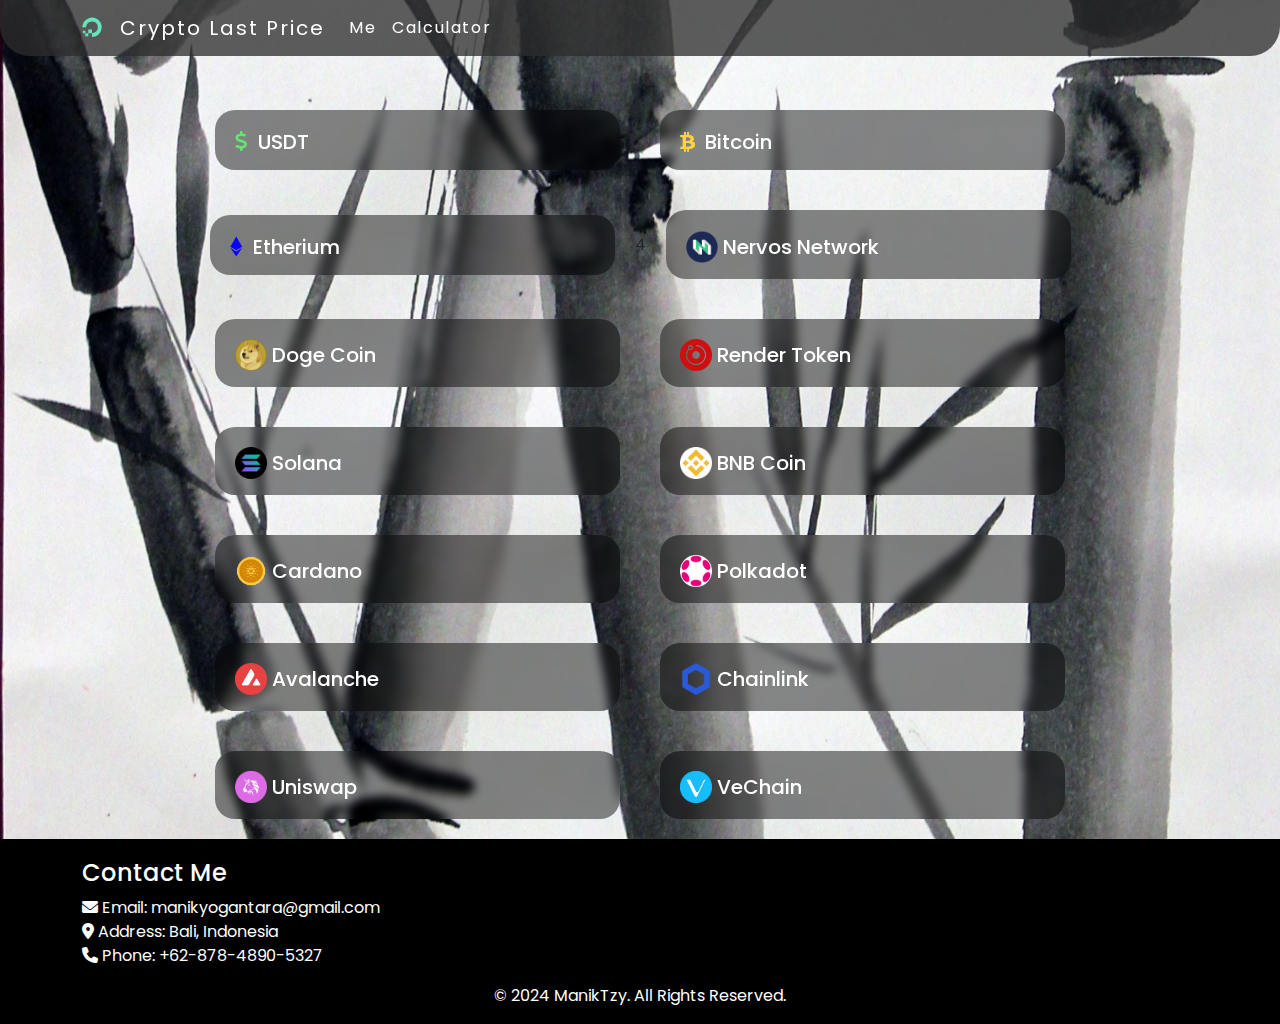
==== index.html @ c3ab0cf8 "Add files via upload" ====
<!DOCTYPE html>
<html lang="en">
  <head>
    <meta charset="utf-8" />
    <meta name="viewport" content="width=device-width, initial-scale=1" />
    <title>Cryptocurrency</title>
    <link
      href="https://cdn.jsdelivr.net/npm/bootstrap@5.3.3/dist/css/bootstrap.min.css"
      rel="stylesheet"
      integrity="sha384-QWTKZyjpPEjISv5WaRU9OFeRpok6YctnYmDr5pNlyT2bRjXh0JMhjY6hW+ALEwIH"
      crossorigin="anonymous"
    />
    <link rel="stylesheet" href="style/style.css" />
    <link
      rel="stylesheet"
      href="https://cdnjs.cloudflare.com/ajax/libs/font-awesome/6.0.0-beta3/css/all.min.css"
    />

    <link rel="icon" href="asset/icon/crypto.png" type="image/png">
  </head>
  <body>
    <!-- header -->
    <!-- navbar -->
    <div class="container-navbar">
      <div class="container-fluid">
        <nav class="navbar navbar-expand-lg" data-bs-theme="dark">
          <div class="container">
            <a
              class="navbar-brand"
              href="https://indodax.com/market/"
              target="_blank"
            >
              <i class="fa-brands fa-digital-ocean" style="color: #63e6be"></i>
            </a>
            <a class="navbar-brand" href="">Crypto Last Price</a>
            <button
              class="navbar-toggler"
              type="button"
              data-bs-toggle="collapse"
              data-bs-target="#navbarSupportedContent"
              aria-controls="navbarSupportedContent"
              aria-expanded="false"
              aria-label="Toggle navigation"
            >
              <span class="navbar-toggler-icon"></span>
            </button>
            <div
              class="collapse navbar-collapse justify-content-between"
              id="navbarSupportedContent"
            >
              <ul class="navbar-nav">
                <li class="nav-item">
                  <a
                    class="nav-link active"
                    aria-current="page"
                    href="https://maniktzyyy.github.io/manik.github.io/"
                    target="_blank"
                    >Me</a
                  >
                </li>
                <li class="nav-item">
                  <a
                    class="nav-link active"
                    aria-current="page"
                    href="/page/calcPage.html"
                    
                    >Calculator</a
                  >
                </li>
              </ul>
            </div>
          </div>
        </nav>
      </div>
    </div>
    <img class="background" src="asset/japan.jpg" alt="" />

   <div class="br">
    
   </div>
    
    <!-- content -->
    <div class="container-content" id="container-card">

       
          <div class="container-box">
            <div class="card-coin">
              <h5>
                <i class="fa-solid fa-dollar-sign" style="color: #63e672"></i> USDT 
              </h5>
              <p><span id="usdt-price"></span></p>
            </div>
          </div>  
        
        
      
      
      <div class="container-box">
        <div class="card-coin">
          <h5>
            <i class="fa-brands fa-btc" style="color: #ffd43b"></i> Bitcoin 
          </h5>
          <p><span id="btc-price"></span></p>
        </div>
      </div>
      
      <div class="container-box">
        <div class="card-coin">
          <h5>
            <i class="fa-brands fa-ethereum" style="color: #0800ff"></i> Etherium 
          </h5>
          <p><span id="eth-price"></span></p>
        </div>
      </div>
4
     

    </div>

    <!-- footer -->
    <div
      class="container-footer"
      style="background-color: black; color: white; overflow: hidden"
    >
      <footer>
        <div class="container">
          <h4 style="padding-top: 20px">Contact Me</h4>
          <ul class="contact-list" style="list-style-type: none; padding: 0">
            <li>
              <i class="fas fa-envelope"></i> Email: manikyogantara@gmail.com
            </li>
            <li>
              <i class="fas fa-map-marker-alt"></i> Address: Bali, Indonesia
            </li>
            <li><i class="fas fa-phone"></i> Phone: +62-878-4890-5327</li>
          </ul>
          <div class="text-center">
            <p>&copy; 2024 ManikTzy. All Rights Reserved.</p>
          </div>
        </div>
      </footer>
    </div>

    <script
      src="https://cdn.jsdelivr.net/npm/bootstrap@5.3.3/dist/js/bootstrap.bundle.min.js"
      integrity="sha384-YvpcrYf0tY3lHB60NNkmXc5s9fDVZLESaAA55NDzOxhy9GkcIdslK1eN7N6jIeHz"
      crossorigin="anonymous"
    ></script>

    <script src="js/script.js"></script>
    <script src="js/data.js"></script>
    <script src="js/createCard.js"></script>
    <script>
      // Panggil fungsi createElementsFromData dari script.js dengan menggunakan data dari data.js
      createElementsFromData(dataArray);
    </script>

  </body>
</html>
---- style/style.css ----
@import url("https://fonts.googleapis.com/css2?family=Poppins:wght@100;200&display=swap");

* {
  font-family: "Poppins", sans-serif;
  
}

.container-navbar a {
  transition: 0.5s;
  transition: transform 0.3s ease;
  letter-spacing: 0.1em;
}

.container-navbar a:hover {
  letter-spacing: 0.25em;
  
}

.container-navbar{
  position: fixed;
  top: 0;
  width: 100%;
  background-color: #2d2d2dc3; /* Ubah sesuai kebutuhan */
  z-index: 1000; /* Sesuaikan kebutuhan jika diperlukan */
  border-radius: 0 0 30px 30px;
  color: white;
  
}
body{
  background-image: linear-gradient(to right top, #211c6a 55%, #fc6736 95%);
}

.container-content{
    display: flex;
    justify-content: center;
    align-items: center;
    position: relative;
    width: 100%;
    height: 100%;
    flex-wrap: wrap;
    gap: 0;
}


.background {
  position: fixed; /* Menggunakan fixed agar gambar tetap di tempat ketika digulir */
  z-index: -999;
  top: 0;
  left: 0;
  height: 100%;
  width: 100%;
  background-size: auto; /* Untuk menyesuaikan gambar agar mengisi seluruh area */
  background-repeat: no-repeat; /* Untuk menghindari pengulangan gambar */
}




.container-box{
    background-color:rgba(0, 0, 0, 0.463) ;
    width: 45vh;
    height: auto;
    padding: 20px 20px 0 20px;
    z-index: 10;
    color: rgb(255, 255, 255);
    margin: 20px 20px 20px 20px;
    backdrop-filter: blur(5px);
    border-radius: 20px;
    animation: shadowAnimation 15s infinite;
    transition: transform 0.3s ease;
}
.container-box-sp{
    background-color:rgba(0, 0, 0, 0.463) ;
    width: 45vh;
    height: auto;
    padding: 20px 20px 0 20px;
    z-index: 10;
    color: rgb(255, 255, 255);
    margin: 20px 20px 20px 20px;
    backdrop-filter: blur(5px);
    border-radius: 20px;
    animation: shadowAnimation 15s infinite;
    transition: transform 0.3s ease;

}

.card-coin h5 {
  display: flex; /* Menggunakan flexbox agar mudah mengatur posisi ikon dan teks */
  align-items: center; /* Memastikan ikon dan teks sejajar secara vertikal */
}

.card-coin h5 i {
  margin-right: 10px; /* Atur margin kanan pada ikon */
}


.container-box-sp img{
  width: 2em;
  height: auto;
}

.container-box-sp .icon{
  display: inline-block;
  vertical-align: middle;
  margin-right: 5px; 
}

.container-box-sp .card-coin {
  display: flex;
  align-items: center;
}

.container-box-sp .card-coin h5 {
  margin-top: 0;
  margin-bottom: 0; 
  vertical-align: middle; 
}

.container-box:hover {
  transform: scale(1.1); /* Menambahkan efek zoom ketika hover */
}
.container-box-sp:hover {
  transform: scale(1.1); /* Menambahkan efek zoom ketika hover */
}

@keyframes shadowAnimation {
  0% {box-shadow: 0px 0px 15px 1px #35374B;}
  20% {box-shadow: 0px 0px 15px 1px #344955}
  40% {box-shadow: 0px 0px 15px 1px #50727B;}
  60% {box-shadow: 0px 0px 15px 1px #78A083;}
  80% {box-shadow: 0px 0px 15px 1px #50727B;}
  100% {box-shadow: 0px 0px 15px 1px #344955}
  
}

.br {
  padding-bottom: 10vh;
}




.container-box p{
  filter: drop-shadow(0 0 10px rgb(0, 0, 0));
  letter-spacing: 2px;
}
.container-box-sp p{
  filter: drop-shadow(0 0 10px rgb(0, 0, 0));
  letter-spacing: 2px;
}

@media only screen and (max-width: 768px) {

  .container-content{
    padding-top: 2vh;
    height: 100%;
    padding-bottom: 50%;
  }

  .container-box{
    margin-top: 2vh;
    

  }
  .container-box-sp{
    margin-top: 2vh;
    

  }

  .br {
    padding-bottom: 10vh;
  }


}
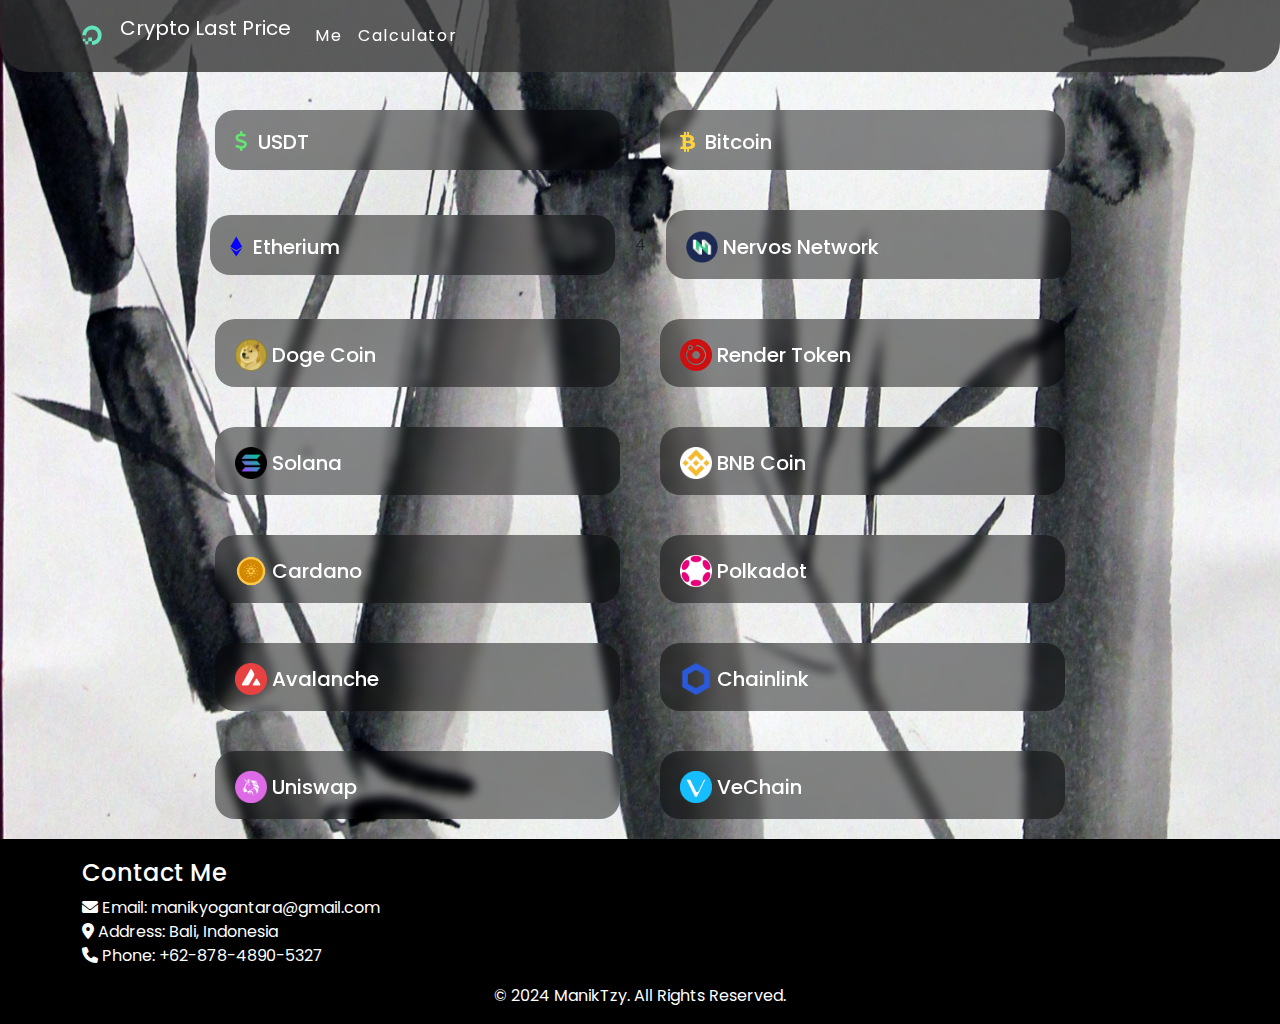
==== commit d3fea9c3: "Update index.html" ====
--- a/index.html
+++ b/index.html
@@ -32,7 +32,7 @@
             >
               <i class="fa-brands fa-digital-ocean" style="color: #63e6be"></i>
             </a>
-            <a class="navbar-brand" href="">Crypto Last Price</a>
+            <p class="navbar-brand" href="">Crypto Last Price</p>
             <button
               class="navbar-toggler"
               type="button"
@@ -62,7 +62,7 @@
                   <a
                     class="nav-link active"
                     aria-current="page"
-                    href="/page/calcPage.html"
+                    href="https://maniktzyyy.github.io/profitcounting/"
                     
                     >Calculator</a
                   >
